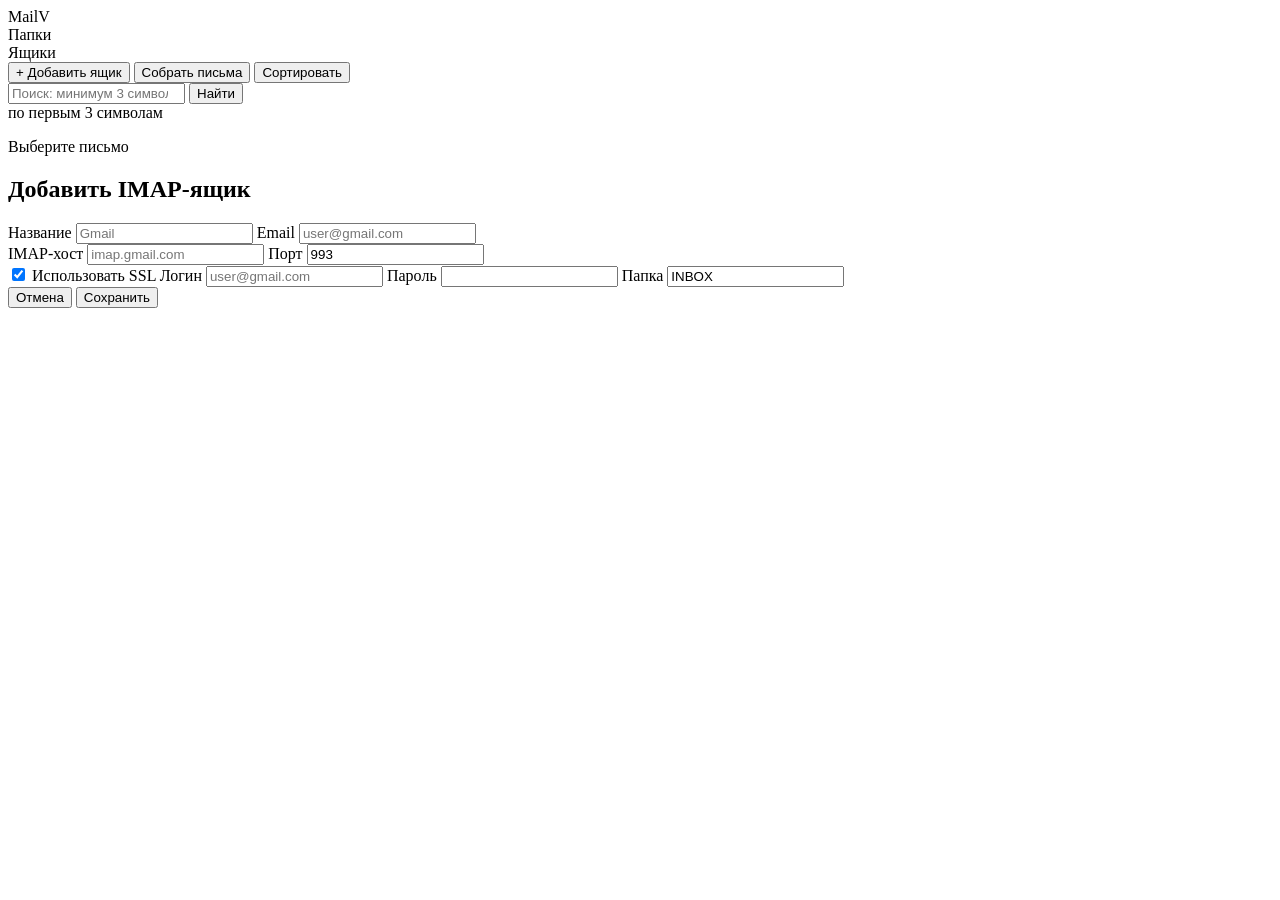
==== app/static/index.html @ fc71d9ff "Добавить почтовый сервер с IMAP и веб-интерфейсом. Реализованы сбор писем с внешних ящиков, поиск по" ====
<!DOCTYPE html>
<html lang="ru">
<head>
  <meta charset="UTF-8">
  <meta name="viewport" content="width=device-width, initial-scale=1.0">
  <title>Mail V — Почтовый клиент</title>
  <link rel="stylesheet" href="/static/css/style.css">
</head>
<body>
  <div class="app">
    <aside class="sidebar">
      <div class="logo">Mail<span>V</span></div>

      <div class="section-title">Папки</div>
      <nav id="folder-list"></nav>

      <div class="section-title">Ящики</div>
      <div id="mailbox-list"></div>

      <div class="sidebar-actions">
        <button id="btn-add-mailbox" class="btn btn-primary" type="button">+ Добавить ящик</button>
        <button id="btn-collect" class="btn btn-secondary" type="button">Собрать письма</button>
        <button id="btn-organize" class="btn btn-secondary" type="button">Сортировать</button>
      </div>
    </aside>

    <main class="main">
      <header class="topbar">
        <form id="search-form" class="search-form">
          <input
            id="search-input"
            type="search"
            placeholder="Поиск: минимум 3 символа на слово (например: сче опл)"
            autocomplete="off"
          >
          <button class="btn btn-primary" type="submit">Найти</button>
        </form>
        <span class="search-hint">по первым 3 символам</span>
      </header>

      <div class="content">
        <div id="message-list" class="message-list"></div>
        <article id="message-detail" class="message-detail empty">
          <p>Выберите письмо</p>
        </article>
      </div>
    </main>
  </div>

  <div id="modal-overlay" class="modal-overlay hidden">
    <div class="modal" role="dialog" aria-labelledby="modal-title">
      <h2 id="modal-title">Добавить IMAP-ящик</h2>
      <form id="mailbox-form" class="form-grid">
        <label>
          Название
          <input name="name" required placeholder="Gmail">
        </label>
        <label>
          Email
          <input name="email" type="email" required placeholder="user@gmail.com">
        </label>
        <div class="form-row">
          <label>
            IMAP-хост
            <input name="imap_host" required placeholder="imap.gmail.com">
          </label>
          <label>
            Порт
            <input name="imap_port" type="number" value="993" required>
          </label>
        </div>
        <label>
          <input name="imap_ssl" type="checkbox" checked> Использовать SSL
        </label>
        <label>
          Логин
          <input name="username" required placeholder="user@gmail.com">
        </label>
        <label>
          Пароль
          <input name="password" type="password" required>
        </label>
        <label>
          Папка
          <input name="source_folder" value="INBOX" placeholder="INBOX">
        </label>
        <div class="modal-actions">
          <button id="btn-close-modal" class="btn btn-secondary" type="button">Отмена</button>
          <button class="btn btn-primary" type="submit">Сохранить</button>
        </div>
      </form>
    </div>
  </div>

  <div id="toast" class="toast hidden"></div>
  <script src="/static/js/app.js"></script>
</body>
</html>
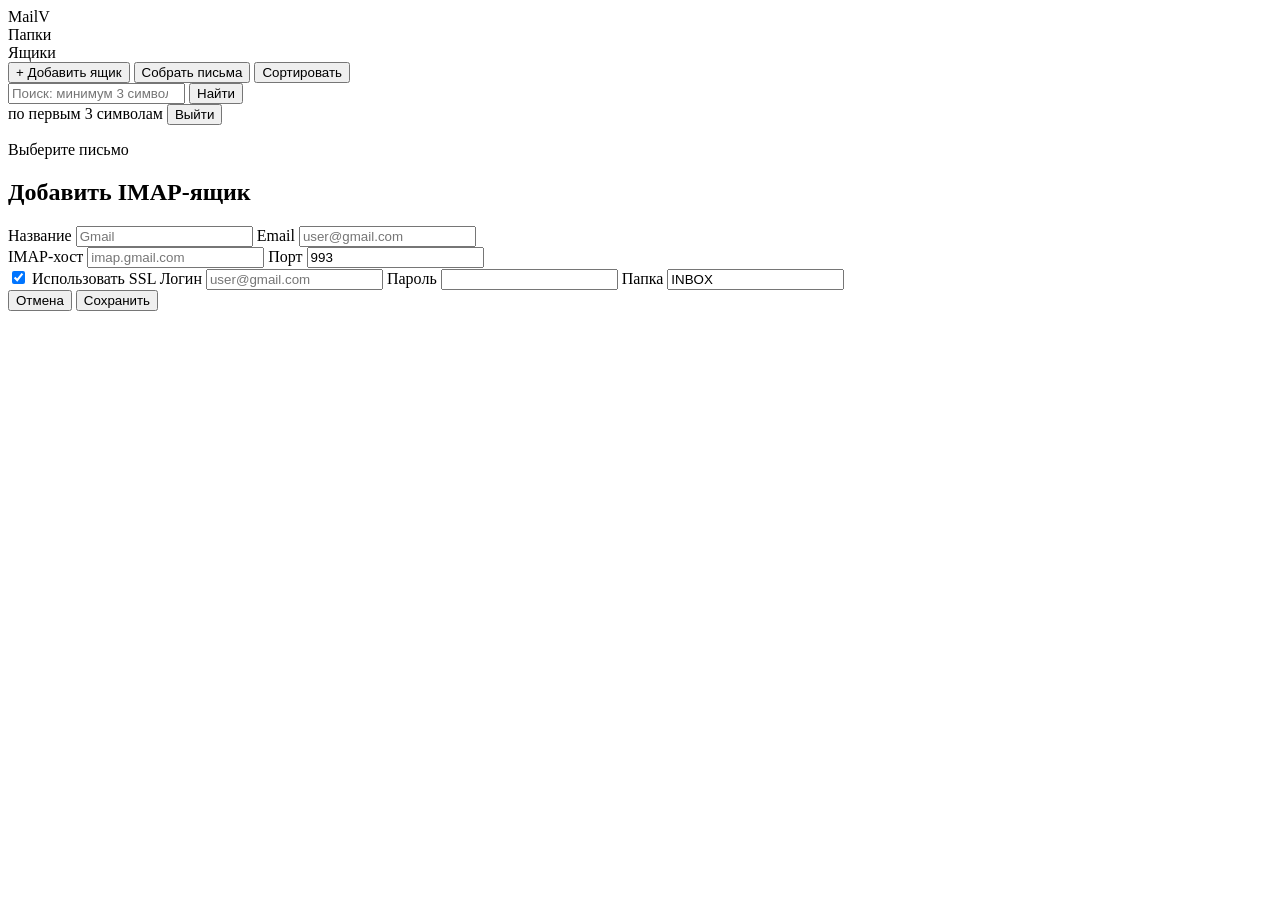
==== commit ab257eec: "Добавить авторизацию для входа в приложение. JWT в HTTP-only cookie защищает API и веб-интерфейс, до" ====
--- a/app/static/index.html
+++ b/app/static/index.html
@@ -4,7 +4,7 @@
   <meta charset="UTF-8">
   <meta name="viewport" content="width=device-width, initial-scale=1.0">
   <title>Mail V — Почтовый клиент</title>
-  <link rel="stylesheet" href="/static/css/style.css">
+  <link rel="stylesheet" href="static/css/style.css">
 </head>
 <body>
   <div class="app">
@@ -36,6 +36,7 @@
           <button class="btn btn-primary" type="submit">Найти</button>
         </form>
         <span class="search-hint">по первым 3 символам</span>
+        <button id="btn-logout" class="btn btn-secondary" type="button">Выйти</button>
       </header>
 
       <div class="content">
@@ -93,6 +94,6 @@
   </div>
 
   <div id="toast" class="toast hidden"></div>
-  <script src="/static/js/app.js"></script>
+  <script src="static/js/app.js"></script>
 </body>
 </html>
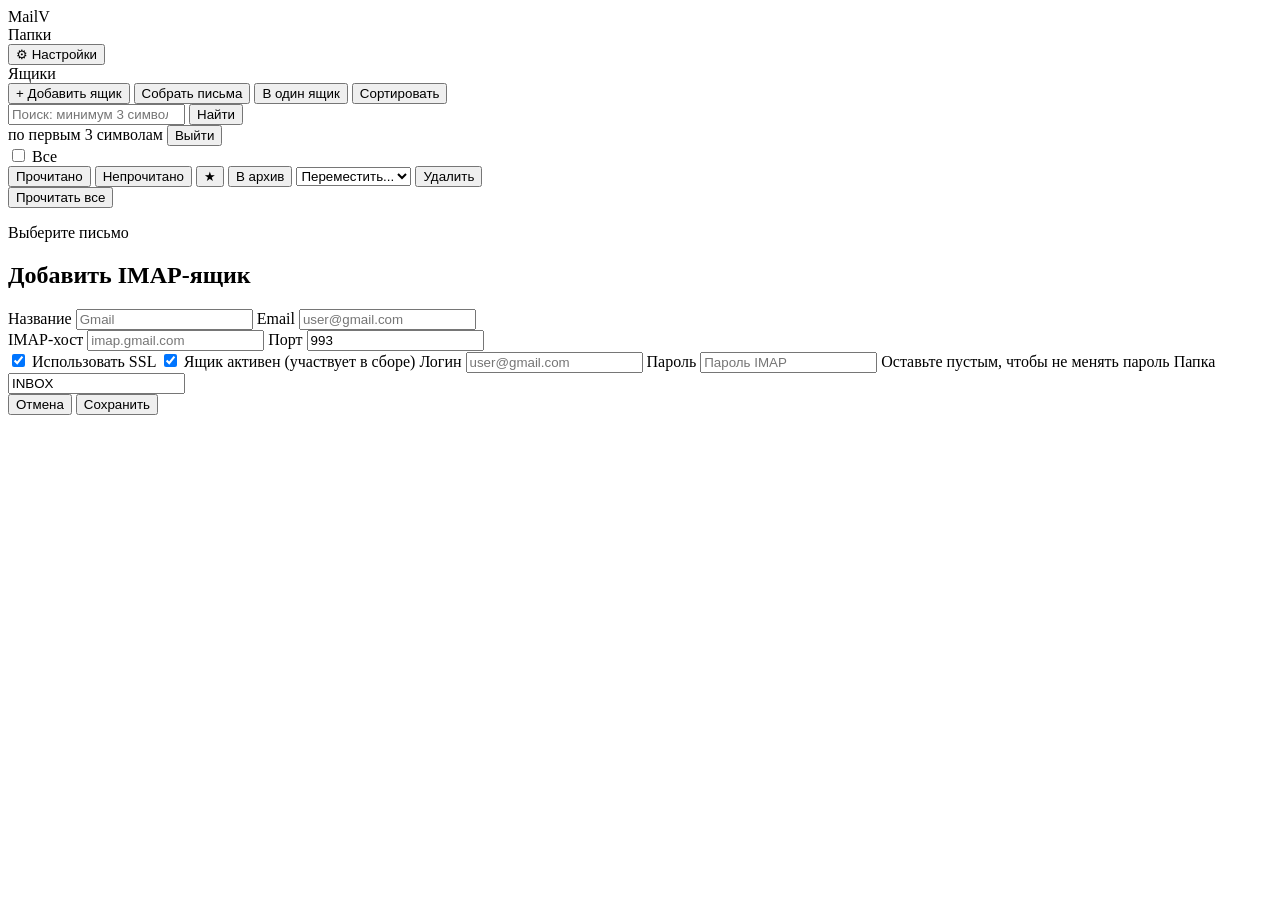
==== commit fe3222ce: "Добавить функциональность консолидации почтовых ящиков и расширенные действия с письмами. Реализован" ====
--- a/app/static/index.html
+++ b/app/static/index.html
@@ -11,16 +11,26 @@
     <aside class="sidebar">
       <div class="logo">Mail<span>V</span></div>
 
-      <div class="section-title">Папки</div>
-      <nav id="folder-list"></nav>
+      <div class="sidebar-main">
+        <div class="section-title">Папки</div>
+        <nav id="folder-list"></nav>
+      </div>
 
-      <div class="section-title">Ящики</div>
-      <div id="mailbox-list"></div>
-
-      <div class="sidebar-actions">
-        <button id="btn-add-mailbox" class="btn btn-primary" type="button">+ Добавить ящик</button>
-        <button id="btn-collect" class="btn btn-secondary" type="button">Собрать письма</button>
-        <button id="btn-organize" class="btn btn-secondary" type="button">Сортировать</button>
+      <div class="sidebar-footer">
+        <button id="btn-settings" class="btn btn-secondary settings-toggle" type="button" aria-expanded="false">
+          <span>⚙ Настройки</span>
+          <span id="settings-badge" class="badge hidden"></span>
+        </button>
+        <div id="settings-panel" class="settings-panel hidden">
+          <div class="section-title">Ящики</div>
+          <div id="mailbox-list"></div>
+          <div class="settings-actions">
+            <button id="btn-add-mailbox" class="btn btn-primary" type="button">+ Добавить ящик</button>
+            <button id="btn-collect" class="btn btn-secondary" type="button">Собрать письма</button>
+            <button id="btn-consolidate" class="btn btn-secondary" type="button" title="Скопировать письма со всех ящиков в один">В один ящик</button>
+            <button id="btn-organize" class="btn btn-secondary" type="button">Сортировать</button>
+          </div>
+        </div>
       </div>
     </aside>
 
@@ -40,7 +50,26 @@
       </header>
 
       <div class="content">
-        <div id="message-list" class="message-list"></div>
+        <div class="messages-pane">
+          <div class="message-toolbar">
+            <label class="toolbar-check">
+              <input id="select-all" type="checkbox">
+              <span>Все</span>
+            </label>
+            <div id="bulk-actions" class="bulk-actions hidden">
+              <button id="bulk-read" class="btn btn-secondary btn-sm" type="button">Прочитано</button>
+              <button id="bulk-unread" class="btn btn-secondary btn-sm" type="button">Непрочитано</button>
+              <button id="bulk-star" class="btn btn-secondary btn-sm" type="button">★</button>
+              <button id="bulk-archive" class="btn btn-secondary btn-sm" type="button">В архив</button>
+              <select id="bulk-move-folder" class="toolbar-select">
+                <option value="">Переместить...</option>
+              </select>
+              <button id="bulk-delete" class="btn btn-danger btn-sm" type="button">Удалить</button>
+            </div>
+            <button id="btn-mark-all-read" class="btn btn-secondary btn-sm" type="button">Прочитать все</button>
+          </div>
+          <div id="message-list" class="message-list"></div>
+        </div>
         <article id="message-detail" class="message-detail empty">
           <p>Выберите письмо</p>
         </article>
@@ -74,12 +103,16 @@
           <input name="imap_ssl" type="checkbox" checked> Использовать SSL
         </label>
         <label>
+          <input name="is_active" type="checkbox" checked> Ящик активен (участвует в сборе)
+        </label>
+        <label>
           Логин
           <input name="username" required placeholder="user@gmail.com">
         </label>
         <label>
           Пароль
-          <input name="password" type="password" required>
+          <input name="password" type="password" placeholder="Пароль IMAP">
+          <span id="password-hint" class="field-hint hidden">Оставьте пустым, чтобы не менять пароль</span>
         </label>
         <label>
           Папка
